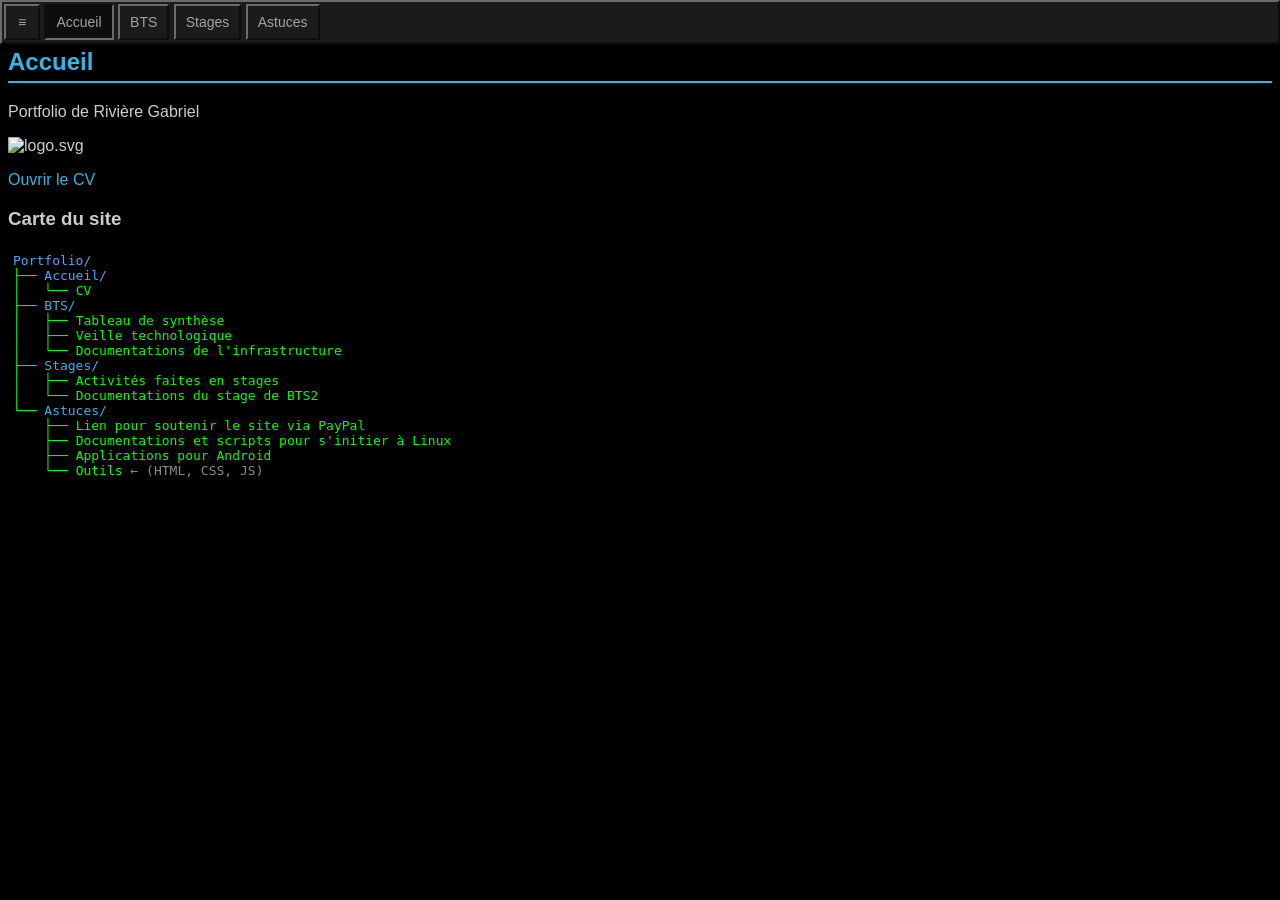
==== index.html @ 61cd7a38 "Add files via upload" ====
<!DOCTYPE html>
<html lang="fr">
<head>
<meta name="google-site-verification" content="RZ0cNb5DMvQPDCE9WjoktWFDSZxKwXrD2Pb5N7AprAc" />
<meta charset="utf-8">
<meta name="viewport" content="width=device-width, initial-scale=1">
<title>Accueil</title>
<meta name="description" content="Accueil">
<link rel="icon" href="favicon.png" type="image/png">
<link rel="stylesheet" href="portfolio.css">
</head>
<body>
<main>
<!-- Barre de navigation -->
<div class="navbar">
  <button onclick="openMenuPopup()" class="tab-button menu">≡</button>
  <div id="popupMenuContent" style="display:none"></div>
  <a class="tab-button tab-button-active">Accueil</a>
  <a class="tab-button" href="bts.html">BTS</a>
  <a class="tab-button" href="stages.html">Stages</a>
  <a class="tab-button" href="astuces.html">Astuces</a>
</div>
<!-- Contenu -->
<h2>Accueil</h2>
<p></p>
<p>Portfolio de Rivière Gabriel<p>
<img src="logo.svg" width=200px height=200px alt="logo.svg">
<p></p>
<a href="accueil/cv-riviere-gabriel.html">Ouvrir le CV</a>
<h3>Carte du site</h3>
<style>
pre.tree{background:black;font-family:monospace;padding:5px;overflow-x:auto;}
pre.tree .folder{color:#4af;}
pre.tree .file{color:#0f0;}
pre.tree .ascii{color:#0f0;}
pre.tree .comment{color:#888;}
</style>
<pre class="tree">
<span class="folder">Portfolio/</span>
<span class="ascii">├──</span> <span class="folder">Accueil/</span>
<span class="ascii">│</span>   <span class="ascii">└──</span> <span class="file"><a href="accueil/cv-riviere-gabriel.html" class="file">CV</a></span>
<span class="ascii">├──</span> <span class="folder"><a href="bts.html">BTS/</a></span>
<span class="ascii">│</span>   <span class="ascii">├──</span> <span class="file">Tableau de synthèse</span>
<span class="ascii">│</span>   <span class="ascii">├──</span> <span class="file">Veille technologique</span>
<span class="ascii">│</span>   <span class="ascii">└──</span> <span class="file">Documentations de l'infrastructure</span>
<span class="ascii">├──</span> <span class="folder"><a href="stages.html">Stages/</a></span>
<span class="ascii">│</span>   <span class="ascii">├──</span> <span class="file">Activités faites en stages</span>
<span class="ascii">│</span>   <span class="ascii">└──</span> <span class="file">Documentations du stage de BTS2</span>
<span class="ascii">└──</span> <span class="folder"><a href="astuces.html">Astuces/</a></span>
    <span class="ascii">├──</span> <span class="file"><a href="https://paypal.me/gabrielriviere999" target="_blank" rel="noopener" class="file">Lien pour soutenir le site via PayPal</a></span>
    <span class="ascii">├──</span> <span class="file">Documentations et scripts pour s'initier à Linux</span>
    <span class="ascii">├──</span> <span class="file">Applications pour Android</span>
    <span class="ascii">└──</span> <span class="file"><a href="../outils/index.html" class="file">Outils<span class="comment"> ← (HTML, CSS, JS)</a></span></span>
</pre>
<!-- Scripts -->
<script src="portfolio.js"></script>
</main>
</body>
</html>
---- portfolio.css ----
body {
  background:#000;
  color:#ccc;
  font-family:sans-serif;
  padding-top:20px;
}
h2{color:#33b5e5;padding-bottom:5px;border-bottom:2px solid #33b5e5;}
pre:not(.tree) {
  white-space:pre-wrap;
  word-wrap:break-word;
  overflow-wrap:break-word;
}
a {
  color:#33b5e5;
  text-decoration:none;
  word-break:break-all;
}
a:hover{text-decoration:underline;}
.a {
  color:#ccc;
  border:2px solid;
  border-color:#ccc #444 #444 #ccc;
  padding:4px 8px;
  font-family:sans-serif;
  cursor:pointer;
  text-decoration:none;
  display:inline-block;
}
.a:hover{filter:brightness(1.2);text-decoration:underline;}
.a:active {
  border-color:#444 #ccc #ccc #444;
  filter:brightness(0.8);
}
fieldset{border:2px groove #888;width:fit-content;}
hr{border:1px inset #888;}
/* scrollbar */
@media (hover:none) and (pointer:coarse) {
  ::-webkit-scrollbar {
    width:24px;
    height:24px;
    background:#000;
  }
  ::-webkit-scrollbar-track {
    background:#000;
    border-top:2px solid #888;
    border-left:2px solid #888;
    border-bottom:2px solid #111;
    border-right:2px solid #111;
  }
  ::-webkit-scrollbar-thumb {
    background:#222;
    border-top:2px solid #888;
    border-left:2px solid #888;
    border-bottom:2px solid #111;
    border-right:2px solid #111;
  }
  ::-webkit-scrollbar-corner {
    background:#000;
    border-top:2px solid #888;
    border-left:2px solid #888;
    border-bottom:2px solid #111;
    border-right:2px solid #111;
  }
}
button {
  background:#222;
  color:#ccc;
  border:2px solid;
  border-color:#888 #111 #111 #888;
  min-width:28px;
  padding:4px 8px;
  cursor:pointer;
}
button:hover{background:#444;}
button:active {
  border-color:#111 #888 #888 #111;
  background:#111;
}
/* --- Barre de navigation --- */
.navbar {
  background:#222;
  border:2px solid;
  border-color:#888 #111 #111 #888;
  opacity:0.8;
  position:fixed;
  top:0;
  left:0;
  right:0;
  white-space:nowrap;
  overflow-x:auto;
  padding:2px;
  z-index:9997;
}
.navbar.hide {
  transform:translatey(-100%);
}
.no-transform .navbar {
  position:relative!important;
  top:0!important;
}
.tab-button {
  font-size:14px;
  background:#222;
  color:#ccc;
  border:2px solid;
  border-color:#888 #111 #111 #888;
  height:36px;
  padding:0 10px;
  display:inline-block;
  line-height:32px;
  box-sizing:border-box;
  text-decoration:none;
}
.tab-button:hover:not(.tab-button-active) {
  background:#444;
  text-decoration:underline;
}
.tab-button-active,.menu:active {
  border-color:#111 #888 #888 #111;
  background:#111!important;
  text-decoration:none!important;
}
.menu{width:36px;text-decoration:none!important}
.popup-overlay {
  position:fixed;
  top:0;left:0;right:0;bottom:0;
  background:rgba(0,0,0,0.4);
  z-index:9998;
}
.popup-window-menu ul{padding-left:15px;margin:0}
.popup-window-menu li{line-height:1.5;}
.popup-window-menu {
  position:absolute;
  top:45px;
  max-width:70%;
  max-height:70%;
  background:rgba(0,0,0,0.6);
  color:#ccc;
  padding:10px;
  border:1px solid #888;
  box-sizing:border-box;
  overflow:auto;
}
/* --- Galerie slideshow --- */
.slideshow-container{position:relative;}
.slide {
  display:none;
  width:100%;
  height:500px;
  height:70vh;
  white-space:pre;
  overflow:auto;
  border:2px solid;
  border-color:#111 #888 #888 #111;
  background:#000;
  padding:4px;
  box-sizing:border-box;
  font-family:monospace;
}
.slide iframe {
  background:#888;
  display:block;
}
.slide img{display:block;}
.thumbnail-row {
  display:block;
  white-space:nowrap;
  overflow-x:auto;
  padding:4px;
  box-sizing:border-box;
  margin-top:10px;
  font-size:0;
}
.thumbnail {
  display:inline-block;
  vertical-align:top;
  width:80px;
  height:60px;
  margin:2px;
  border:2px solid #888;
  cursor:pointer;
  font-size:12px;
  word-break:break-all;
  white-space:normal;
  -webkit-user-select:none;
  -moz-user-select:none;
  -ms-user-select:none;
  user-select:none;
}
.thumbnail:hover{opacity:0.7;}
.thumbnail.active {
  border:2px solid #00f;
  opacity:1;
}
.slide-btn {
  vertical-align:middle;
  font-family:monospace;
  font-size:22px;
  width:36px;
  height:36px;
}
.slide-buttons {
  -webkit-user-select:none;
  -moz-user-select:none;
  -ms-user-select:none;
  user-select:none;
}
.slide-counter {
  position:absolute;
  bottom:0px;
  left:220px;
  font-size:22px;
}
select {
  height:40px;
  line-height:40px;
  background:#222;
  color:#ccc;
  border:2px solid;
  border-color:#111 #888 #888 #111;
}
select:hover{background:#444;}
summary {
  cursor:pointer;
  border:2px solid;
  border-color:#111 #888 #888 #111;
  padding:4px;
  font-size:20px;
  font-weight:bold;
}
summary:hover{background:#444;}
/* --- Niveau 1 --- */
details > summary,
details > *:not(summary){margin-left:0;}
details{margin-bottom:12px;}
/* --- Niveau 2 --- */
details details > summary,
details details > *:not(summary){margin-left:10px;}
details details{margin-bottom:4px;}
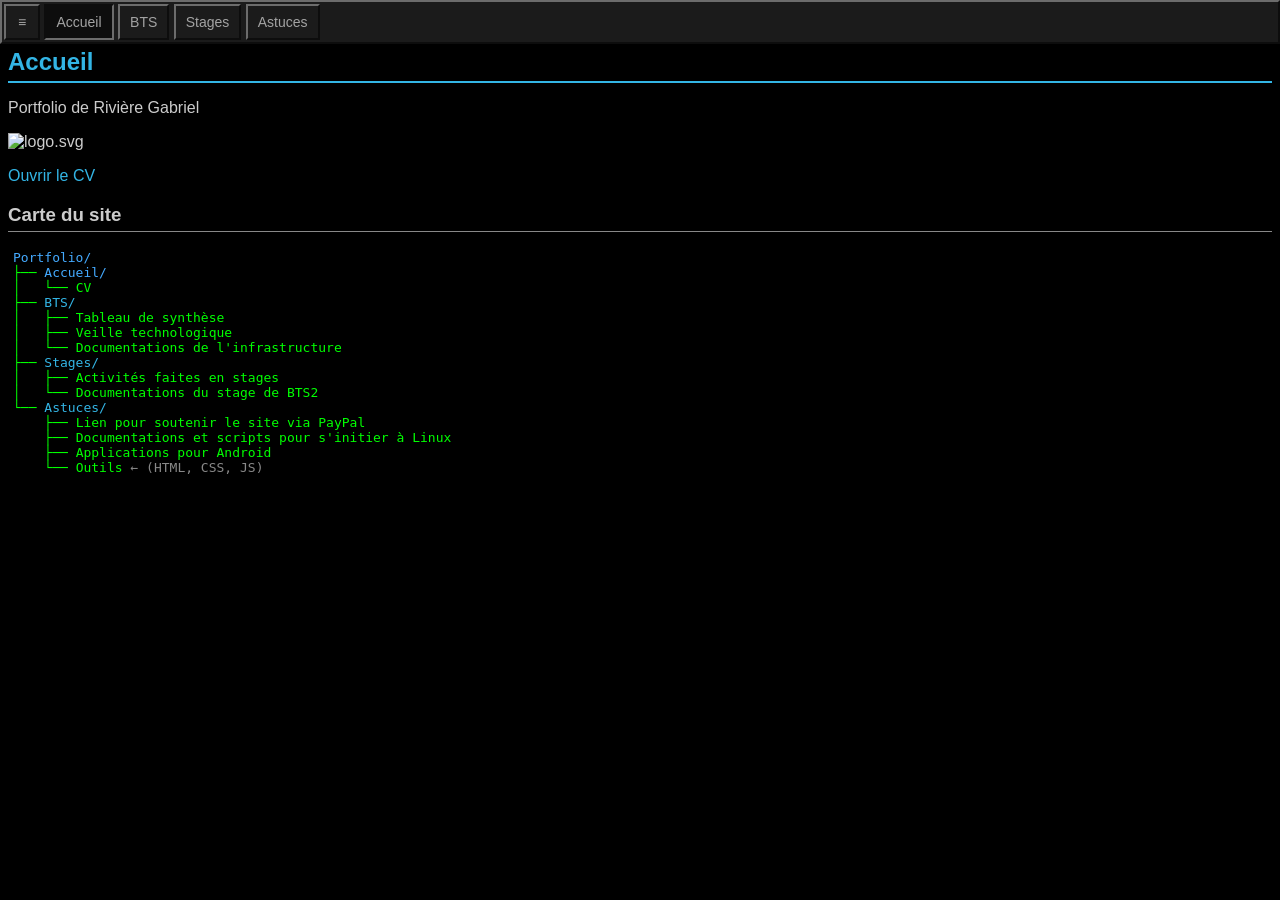
==== commit 6b9703c1: "Add files via upload" ====
--- a/index.html
+++ b/index.html
@@ -22,7 +22,6 @@
 </div>
 <!-- Contenu -->
 <h2>Accueil</h2>
-<p></p>
 <p>Portfolio de Rivière Gabriel<p>
 <img src="logo.svg" width=200px height=200px alt="logo.svg">
 <p></p>
--- a/portfolio.css
+++ b/portfolio.css
@@ -4,7 +4,9 @@
   font-family:sans-serif;
   padding-top:20px;
 }
+h2,h3{margin-bottom:10px}
 h2{color:#33b5e5;padding-bottom:5px;border-bottom:2px solid #33b5e5;}
+h3{padding-bottom:5px;border-bottom:1px solid #888;}
 pre:not(.tree) {
   white-space:pre-wrap;
   word-wrap:break-word;
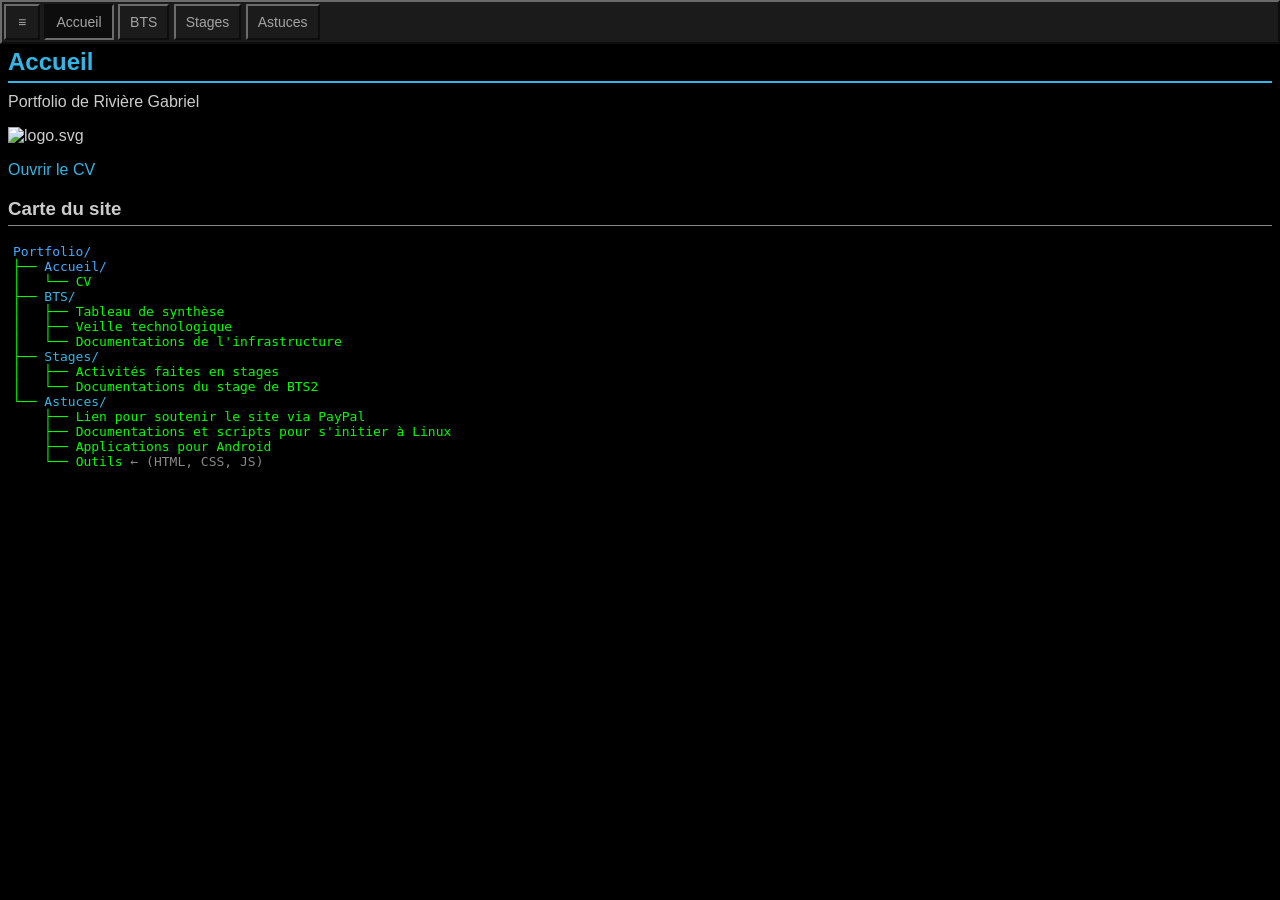
==== commit f87e522a: "Add files via upload" ====
--- a/index.html
+++ b/index.html
@@ -22,8 +22,8 @@
 </div>
 <!-- Contenu -->
 <h2>Accueil</h2>
-<p>Portfolio de Rivière Gabriel<p>
-<img src="logo.svg" width=200px height=200px alt="logo.svg">
+Portfolio de Rivière Gabriel
+<p></p><img src="logo.svg" width=200px height=200px alt="logo.svg">
 <p></p>
 <a href="accueil/cv-riviere-gabriel.html">Ouvrir le CV</a>
 <h3>Carte du site</h3>
